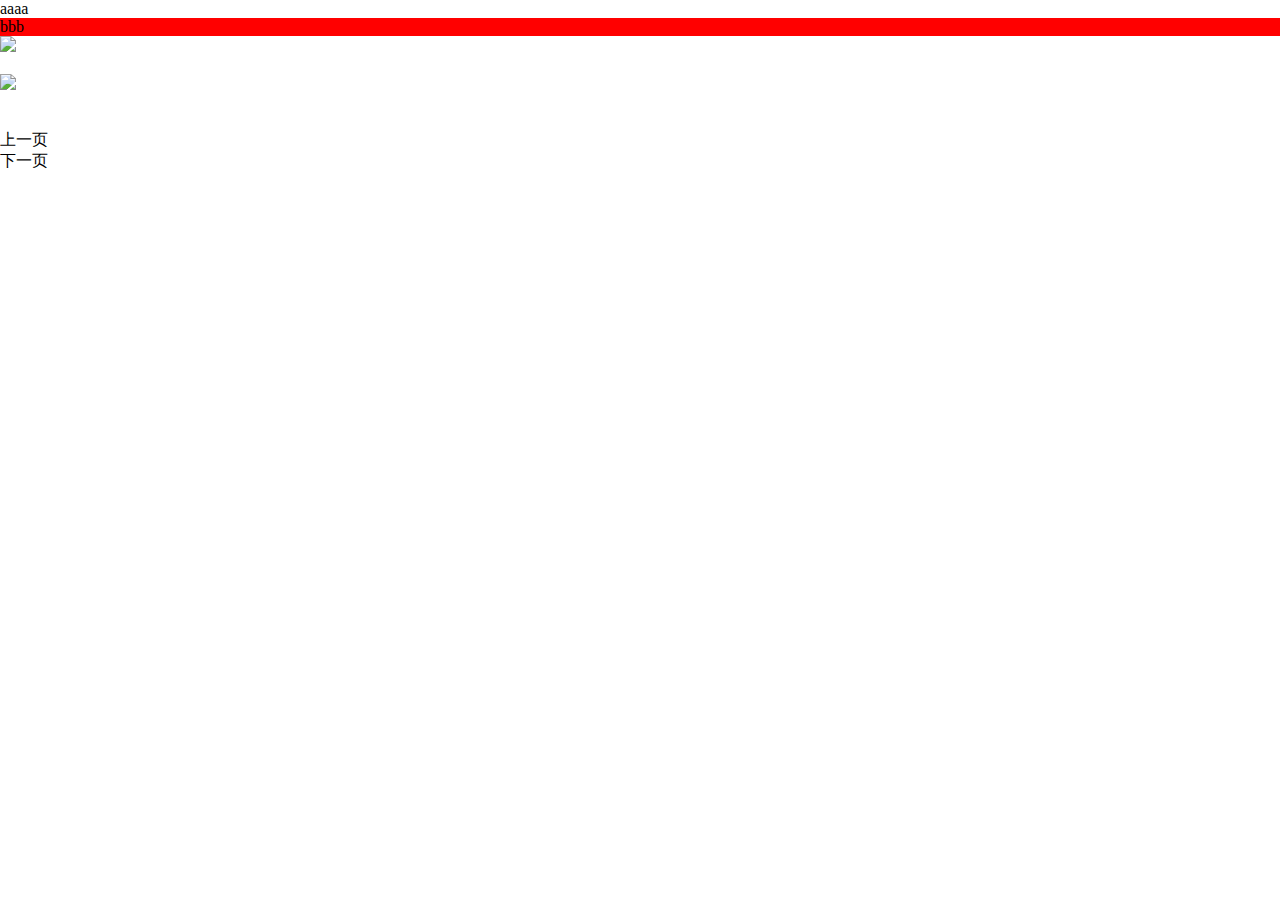
==== templat3.html @ d73b1f8d "first post" ====
<!DOCTYPE html>
<html>
<head>
  <title>H5</title>
  <meta charset="UTF-8">
  <meta content="width=device-width,minimum-scale=1.00001,maximum-scale=1.00001,shrink-to-fit=no,user-scalable=no,minimal-ui" name="viewport">
  <meta name="apple-mobile-web-app-status-bar-style" content="black">
  <meta content="telephone=no" name="format-detection" />
  <!-- UC默认竖屏 ，UC强制全屏 -->
  <meta name="full-screen" content="yes"/>
  <meta name="browsermode" content="application"/>
  <!-- QQ强制竖屏 QQ强制全屏 -->
  <meta name="x5-orientation" content="portrait"/>
  <meta name="x5-fullscreen" content="true"/>
  <meta name="x5-page-mode" content="app"/>
  <link rel="stylesheet" href="http://m.qunar.com/zhuanti/animate.css" type="text/css">
  <style type="text/css">
    * {
      margin: 0;
      padding: 0;
      /*list-style: none*/
    }

    img{
      width: 100%;
    }
    .sl_content > div{position: relative;}

  </style>
</head>
<body>
<div class="init">
  <div class="qt-swiper">
    <ul>

      <li>
        <div class="swing infinite">aaaa</div>
      </li>
      <li>
        <div class="flash " style="background: red">bbb</div>
      </li>

      <li>
        <a href="http://live.qunar.com/wise/pushcustom?city=%E7%BB%BC%E5%90%88&amp;batch=1426840720&amp;byxy=0&amp;subject=taqingchuyou&amp;bd_source=huodong111">
          <img class="k-img jello infinite" src="http://source.qunar.com/site/images/wap/home/recommend/small/tqhd326.jpg">
          <div>
            <img class="k-img jello infinite" data-src="http://source.qunar.com/site/images/wap/home/recommend/small/tqhd326.jpg">
          </div>
        </a>
      </li>
      <li>
        <div class="line-init">
          <div class="qt-swiper">
            <ul>
              <li>
                <img class="" src="http://source.qunar.com/site/images/wap/home/recommend/small/Clarins.jpg">
              </li>
              <li>
                <img class="" data-src="http://source.qunar.com/site/images/wap/home/recommend/small/xcgz2.jpg">
              </li>
              <li>
                <img class="" data-src="http://source.qunar.com/site/images/wap/home/recommend/small/tqhd326.jpg">
              </li>
            </ul>
          </div>
        </div>
        <div class="pre-page">上一页 </div>
        <div class="next-page">下一页 </div>
      </li>
      <li>
        <div class="test-init"></div>
      </li>

    </ul>
  </div>
  <div class="popup-init"></div>
</div>

<script type="text/javascript" src="http://m.qunar.com/zhuanti/zepto.src.js"></script>

<script type="text/javascript" src="./qswiper0.1.1.js"></script>
<script type="text/javascript" src="http://m.qunar.com/zhuanti/qpopup.js"></script>


<script>

  (function(){


    var config={
      anchor:'.init',
      loop:false,
      autoplay:false,
      vertical:true,
      limit:0.1,
      transitionTime:.5,
    };
    var qswiper=new QSwiper('.init',config);

    qswiper.onSlideChange(function(pos){


    });
    qswiper.beforeSlideChange(function(from,to){
      console.log('111111********from:'+from+';to:'+to)

    });
    $('.init').on('tap','.toNext',function(){
      qswiper.slideNext();
    })
    $('.init').on('tap','.swing',function(){
      qswiper.slidePrev();
    })

    var config2={
      loop:true,
      autoplay:false,
      intervalTime:2000,
      touchable:true,
      transitionTime:1,
      autoFixHeight:false,
//            touchable:false

    };
    var qswiper2=new QSwiper('.line-init',config2);
    window.qswiper2 = qswiper2;
    qswiper2.beforeSlideChange(function(from,to){
      console.log('********from:'+from+';to:'+to)

    });
    qswiper2.onSlideChange(function(index){
      console.log('********on:'+index)

    });
    $('.pre-page').on('tap',function(){
      qswiper2.slidePrev();
    })

    $('.next-page').on('tap',function(){
      qswiper2.slideNext();;
    })

    var config3={
      loop:true,
      autoplay:false,
      intervalTime:1000,
      touchable:true,
      transitionTime:.5,
      autoFixHeight:true,
      slides:[
        {
          attrs : {
            'class':'first',
            'data-k':'dataK'
          },
          tpl : '<div class="toNext">第一页</div>',
        },
        {
          attrs : 'second',
          tpl : '<div>第二页</div>',
        },
        '<div>第三页</div>',
      ],
    };
    var qswiper3=new QSwiper('.test-init',config3);
    qswiper3.beforeSlideChange(function(from,to){
      console.log('qswiper3*****from:'+from+';to:'+to)

    });

    var popupConfig={
      buttons: [
        {
          label: '取消',
          className: 'cancel',
          action: function () {
            alert(2)
          }
        },
        {
          label: '确定',
          className: 'ok',
          action: function () {
            alert(1)
          }
        }
      ],
      content: '<div class="kk">sssss</div><div class="kk">sssss</div><div class="kk">sssss</div><div class="kk">sssss</div><div class="bb">bbbbb</div><div class="bb">ccc</div><div class="bb">cc</div><div class="bb">ddd</div>',
      height:'30%',
      width: '90%',
      innerScroll:true,
//            noScroll:true,
      animitTime:.3,
      noAnimit:false,
      events: {
        'tap .kk': 'al',
        'tap .bb': 'alb',
        'tap .qt-popup-mask': 'ppp'
      },
      al: function(){
        console.log(this);
      },
      alb : function(){
        console.log(this);
      },
      onTapMask : function(e){
        console.log('***showed:'+qpopup.showed);
      },
      ppp : function(e){
        console.log(e)
      },
      onShow :function(){
        console.log('show')
      },
      onHide :function(){
        console.log('hide')
      }
    };
    var qpopup=new QPopup('.popup-init',popupConfig);
    $('.flash').on('tap',function(){
      console.log(111111+'showed:'+qpopup.showed)
      qpopup.show();
      console.log(222222+'showed:'+qpopup.showed)
    })

  })();

</script>
</body>
</html>
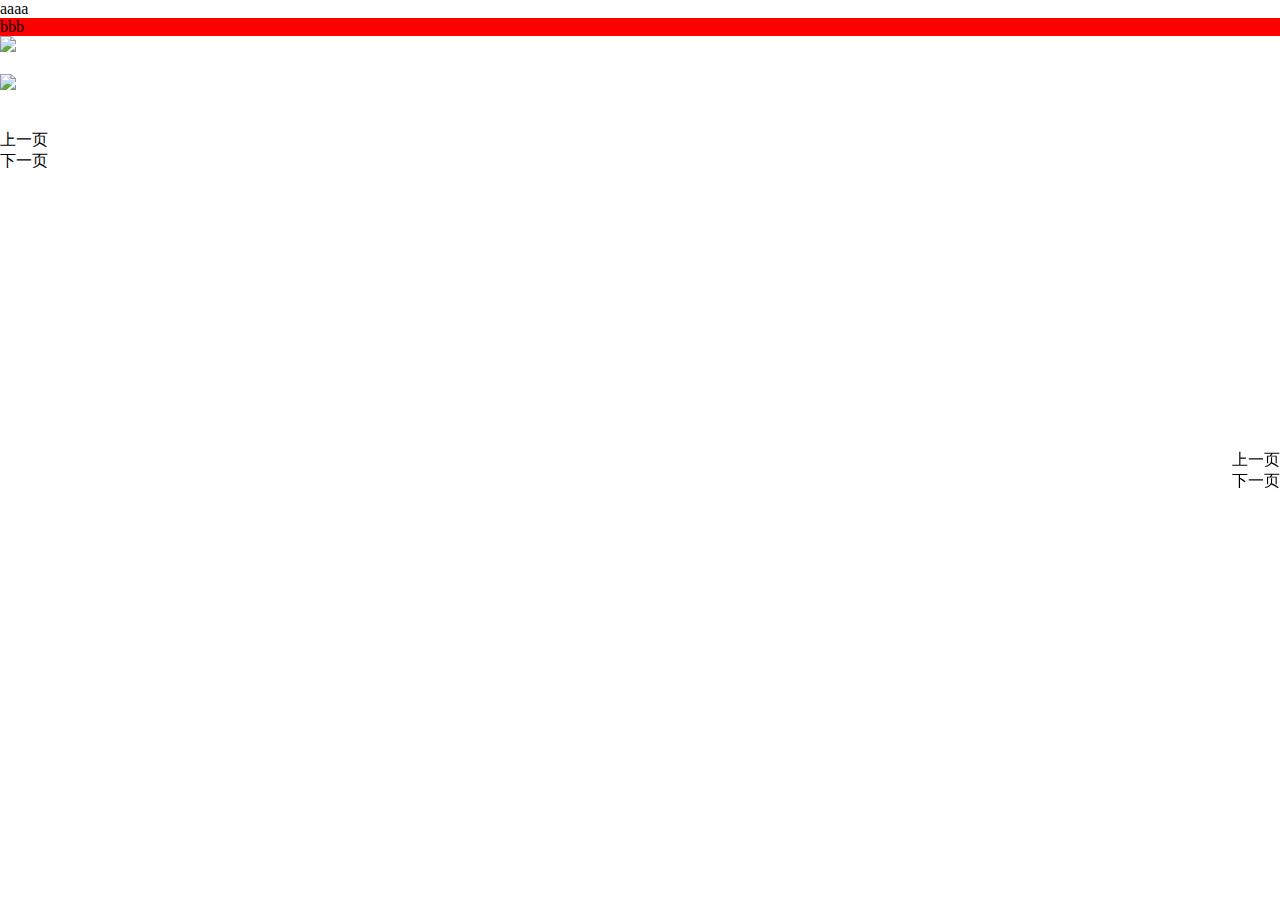
==== commit a6e50fef: "first post" ====
--- a/templat3.html
+++ b/templat3.html
@@ -26,6 +26,11 @@
     }
     .sl_content > div{position: relative;}
 
+    .silde-page{
+      position: fixed;
+      right: 0;
+      top: 50%;
+    }
   </style>
 </head>
 <body>
@@ -73,6 +78,10 @@
 
     </ul>
   </div>
+  <div class="silde-page">
+    <div class="pre-page1">上一页 </div>
+    <div class="next-page1">下一页 </div>
+  </div>
   <div class="popup-init"></div>
 </div>
 
@@ -89,7 +98,7 @@
 
     var config={
       anchor:'.init',
-      loop:false,
+      loop:true,
       autoplay:false,
       vertical:true,
       limit:0.1,
@@ -105,6 +114,13 @@
       console.log('111111********from:'+from+';to:'+to)
 
     });
+    $('.pre-page1').on('tap',function(){
+      qswiper.slidePrev();
+    })
+
+    $('.next-page1').on('tap',function(){
+      qswiper.slideNext();;
+    })
     $('.init').on('tap','.toNext',function(){
       qswiper.slideNext();
     })
@@ -117,7 +133,7 @@
       autoplay:false,
       intervalTime:2000,
       touchable:true,
-      transitionTime:1,
+      transitionTime:2,
       autoFixHeight:false,
 //            touchable:false
 
